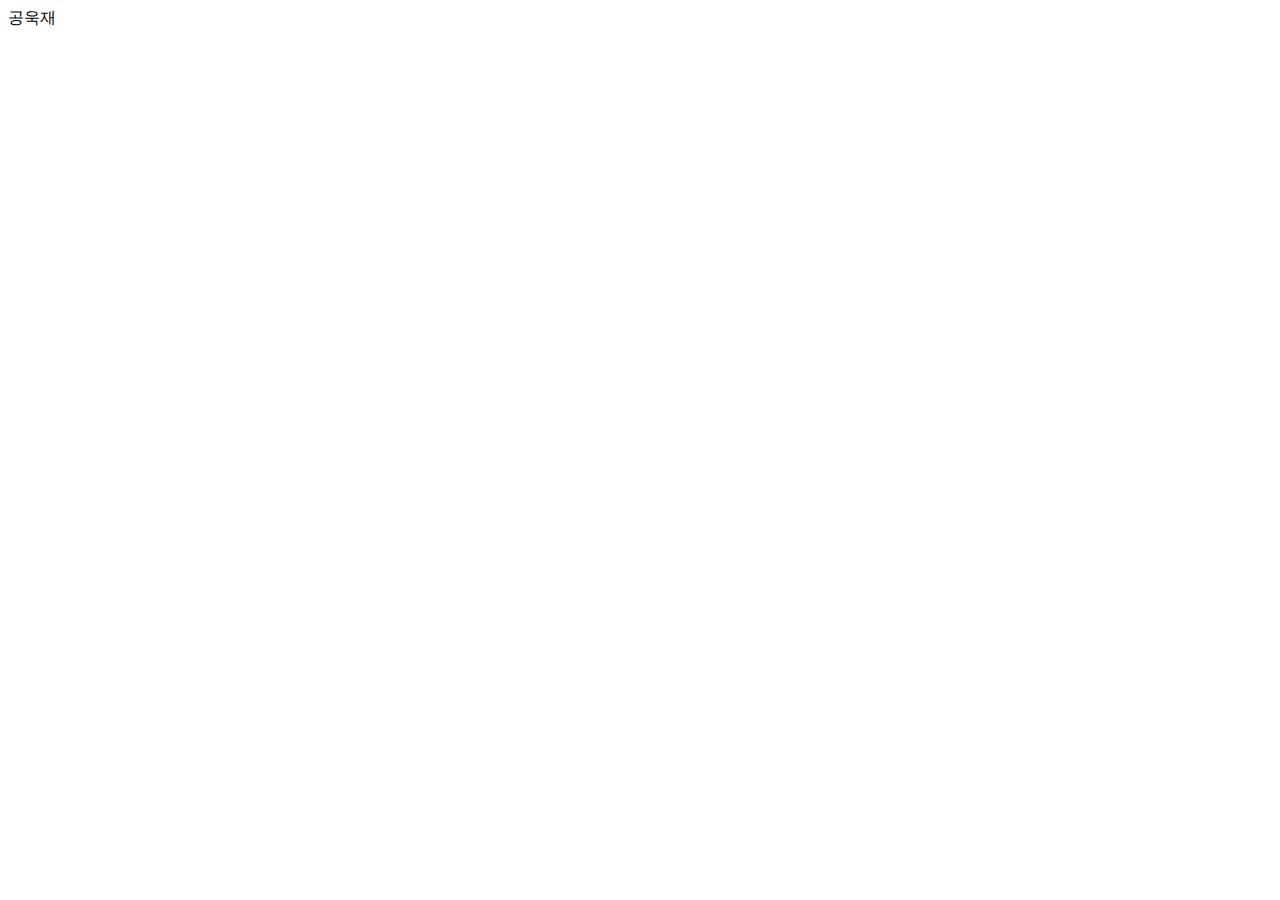
==== index2.html @ ea2b248f "index2.html, moblie.css common.css" ====
<!DOCTYPE html>
<html lang="en">

<head>
  <meta charset="UTF-8">
  <meta http-equiv="X-UA-Compatible" content="IE=edge">
  <meta name="viewport" content="width=device-width, initial-scale=1.0">
  <title>Document</title>
</head>
<div id="root"></div>
<body>

  <script>
    function changColor(a, b) {
      let x = document.getElementById(a);
    }
    let root = document.getElementById("root");

    let = practiceArry = ["피카츄", "라이츄", "파이리"];
    let studentArry = ["공욱재", "권예준", "김지섭"];
    root.innerHTML = "<h1>" + practiceArry[0] + "</h1>";
    root.textContent = studentArry[0];
    





  </script>

</body>

</html>
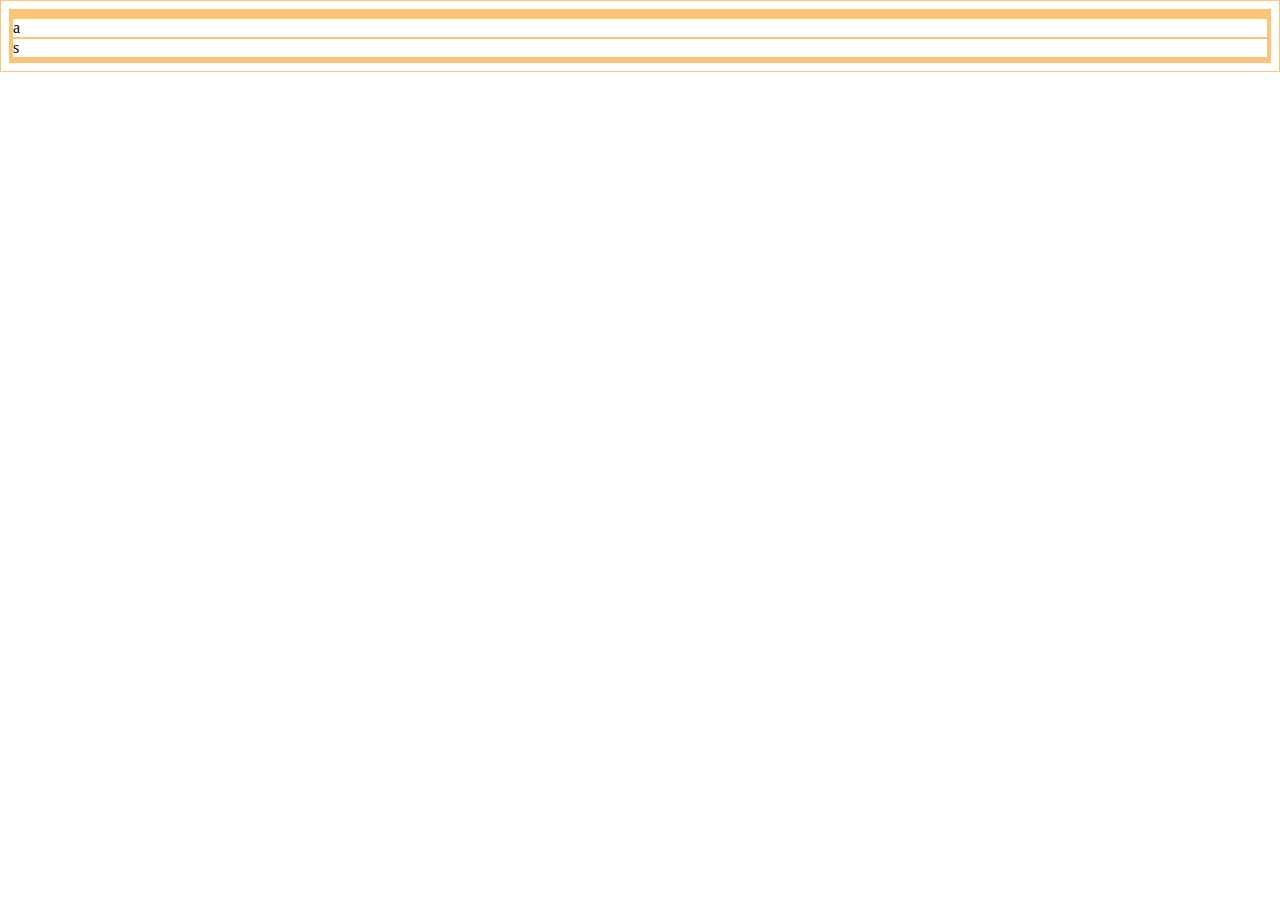
==== commit b5d54351: "배경색을 자동으로 바꿔 보는 중" ====
--- a/index2.html
+++ b/index2.html
@@ -5,29 +5,69 @@
   <meta charset="UTF-8">
   <meta http-equiv="X-UA-Compatible" content="IE=edge">
   <meta name="viewport" content="width=device-width, initial-scale=1.0">
+
   <title>Document</title>
+  <link rel="stylesheet" href="./css/common.css">
+  <link rel="stylesheet" href="./css/moblie.css">
+
 </head>
-<div id="root"></div>
+
 <body>
+  <div id="root">
 
-  <script>
-    function changColor(a, b) {
-      let x = document.getElementById(a);
-    }
-    let root = document.getElementById("root");
-
-    let = practiceArry = ["피카츄", "라이츄", "파이리"];
-    let studentArry = ["공욱재", "권예준", "김지섭"];
-    root.innerHTML = "<h1>" + practiceArry[0] + "</h1>";
-    root.textContent = studentArry[0];
-    
+    <header>
+      <div></div>
+      <div></div>
+    </header>
+    <main>
+      <div>a</div>
+      <div>s</div>
+    </main>
+    <footer></footer>
+  </div>
 
 
 
 
 
+
+
+
+
+
+
+
+
+
+  <script>
+    let setData = {
+      tagNames: ["header", "main", "footer"],
+      contentValues: ["머리", "메인", "발꼬락"],
+      colors: ["red", "green", "blue"]
+    }
+    let root = document.getElementById("root");//root id를 root로 선언 한다.
+    // root.innerHTML = "<" + setData.tagNames[0] + ">" + "<h1>" + setData.contentValues[0] + "</h1>" + "</" + setData.tagNames[0] + ">";
+
+    let colorlist = ["red", "blue", "green", "pink", "rgb(253, 160, 53)"] //컬러를 담는 리스트 배열로 만들어 주었다.
+
+    console.log(root.children[0]);
+
+    console.log(colorlist.length - 1);
+
+ 
+    for (let i = 0; i < colorlist.length; i++) {
+  
+        setTimeout(function () {
+        root.children[0].style.backgroundColor = colorlist[i];
+
+        console.log(i);
+
+      }, 1000 * i);
+
+    }
+
+
   </script>
-
 </body>
 
 </html>--- a/css/common.css
+++ b/css/common.css
@@ -0,0 +1,4 @@
+*{
+  box-sizing: border-box;
+  border: 1px solid rgb(253, 195, 119);
+}